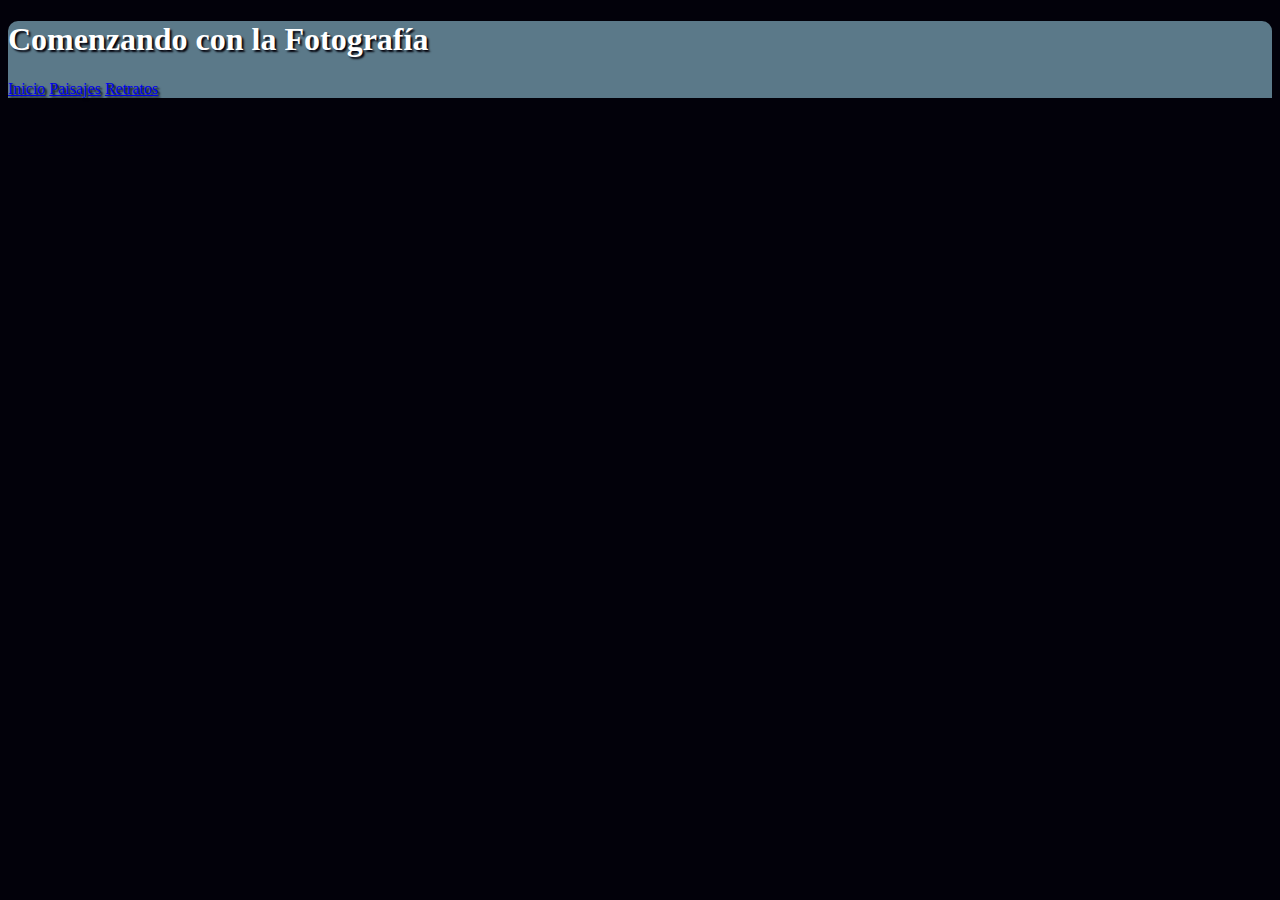
==== html/paisajes.html @ cec5dd77 "configurando paginas" ====
<!DOCTYPE html>
<html>
  <head>
    <meta charset="utf-8">
    <meta name="viewport" content="width:device-width, user-scalable=no">
    <title>Paisajes</title>
    <link rel="stylesheet" href="../css/estilos.css">
  </head>
  <body>
    <section id="cabecera">
      <h1>Comenzando con la Fotografía</h1>
      <a href="../index.html">Inicio</a>
      <a href="../html/paisajes.html">Paisajes</a>
      <a href="../html/retratos.html">Retratos</a>
    </section>


  </body>
</html>
---- css/estilos.css ----
body{
  background-color: #02010a;
}
#cabecera{
  background-color: #5b7989;
  text-align: left;
  color: white;
  text-shadow: 2px 2px 2px #02010a;
  border-radius: 10px 10px 0px 0px;
  -webkit-border-radius: 10px 10px 0px 0px;
}
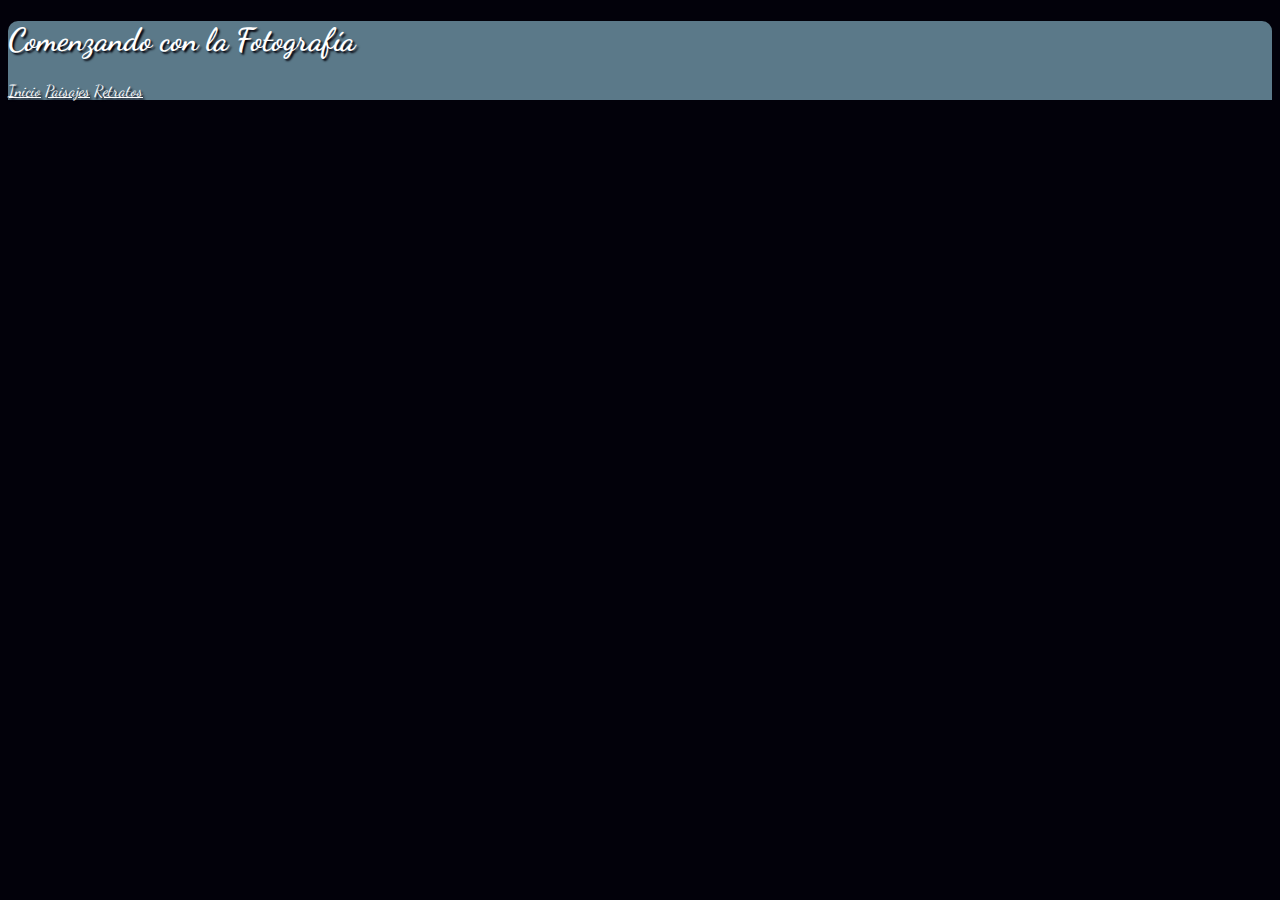
==== commit 1d9c078d: "Tipografia" ====
--- a/html/paisajes.html
+++ b/html/paisajes.html
@@ -5,6 +5,7 @@
     <meta name="viewport" content="width:device-width, user-scalable=no">
     <title>Paisajes</title>
     <link rel="stylesheet" href="../css/estilos.css">
+    <link href="https://fonts.googleapis.com/css?family=Dancing+Script|Open+Sans" rel="stylesheet">
   </head>
   <body>
     <section id="cabecera">
--- a/css/estilos.css
+++ b/css/estilos.css
@@ -1,5 +1,7 @@
 body{
   background-color: #02010a;
+  font-family: 'Open Sans', sans-serif;
+  font-family: 'Dancing Script', cursive;
 }
 #cabecera{
   background-color: #5b7989;
@@ -8,4 +10,10 @@
   text-shadow: 2px 2px 2px #02010a;
   border-radius: 10px 10px 0px 0px;
   -webkit-border-radius: 10px 10px 0px 0px;
+
 }
+#cabecera a{
+  color: white;
+  text-align: right;
+
+}
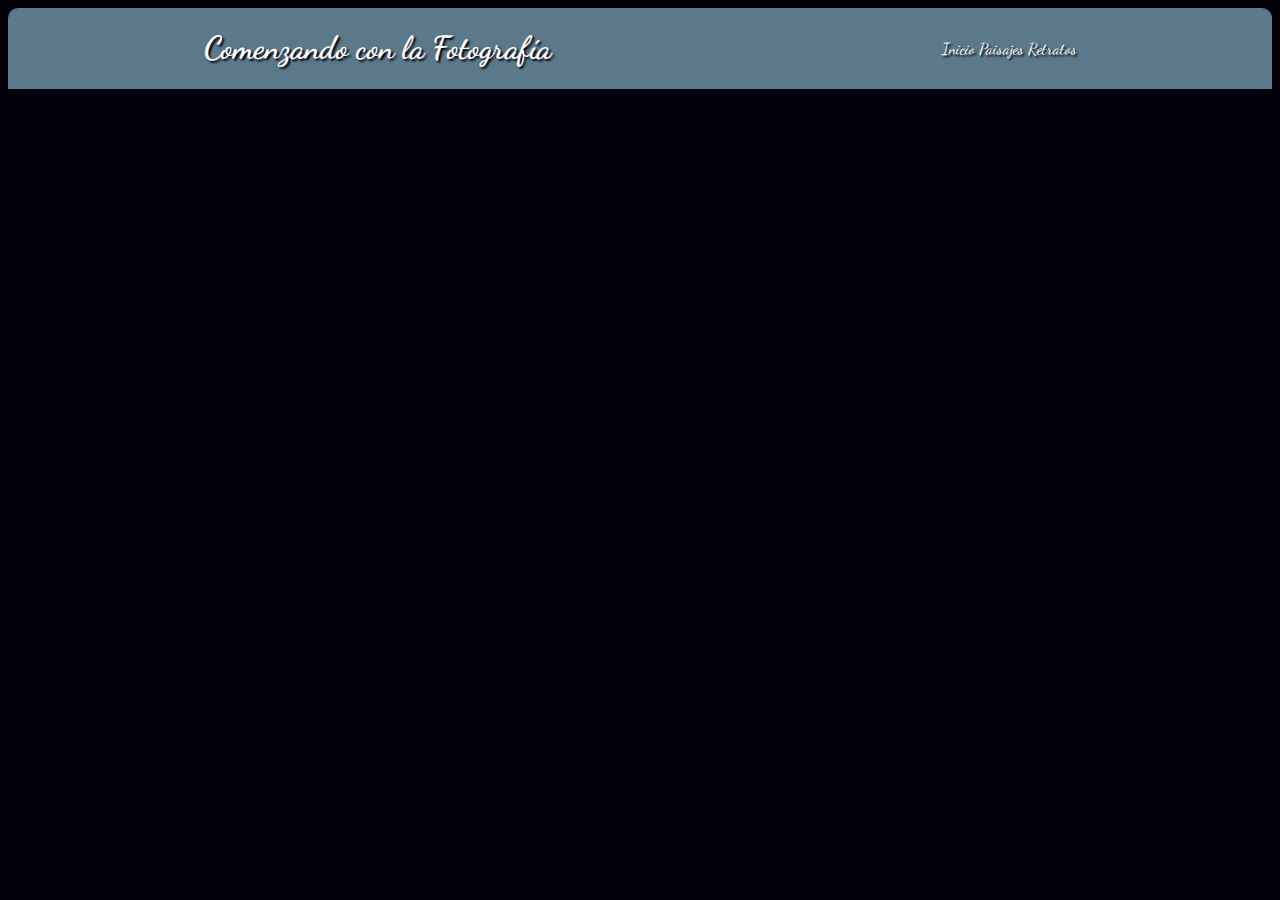
==== commit b077a7b6: "arreglo de cabecera" ====
--- a/html/paisajes.html
+++ b/html/paisajes.html
@@ -8,12 +8,15 @@
     <link href="https://fonts.googleapis.com/css?family=Dancing+Script|Open+Sans" rel="stylesheet">
   </head>
   <body>
-    <section id="cabecera">
-      <h1>Comenzando con la Fotografía</h1>
-      <a href="../index.html">Inicio</a>
-      <a href="../html/paisajes.html">Paisajes</a>
-      <a href="../html/retratos.html">Retratos</a>
-    </section>
+    <header id="cabecera">
+        <h1>Comenzando con la Fotografía</h1>
+        <nav>
+          <a href="index.html">Inicio </a>
+          <a href="html/paisajes.html">Paisajes </a>
+          <a href="html/retratos.html">Retratos </a>
+        </nav>
+
+    </header>
 
 
   </body>
--- a/css/estilos.css
+++ b/css/estilos.css
@@ -3,17 +3,29 @@
   font-family: 'Open Sans', sans-serif;
   font-family: 'Dancing Script', cursive;
 }
+
+
 #cabecera{
   background-color: #5b7989;
-  text-align: left;
   color: white;
   text-shadow: 2px 2px 2px #02010a;
   border-radius: 10px 10px 0px 0px;
   -webkit-border-radius: 10px 10px 0px 0px;
+  display: flex;
+  justify-content: space-around;
+  align-items: center;
 
 }
-#cabecera a{
+a{
   color: white;
-  text-align: right;
+  text-decoration: none;
 
 }
+
+#imagenCentral{
+  background-color: #82c3a6;
+  display: flex;
+  justify-content: center;
+  align-items: center;
+  
+}
